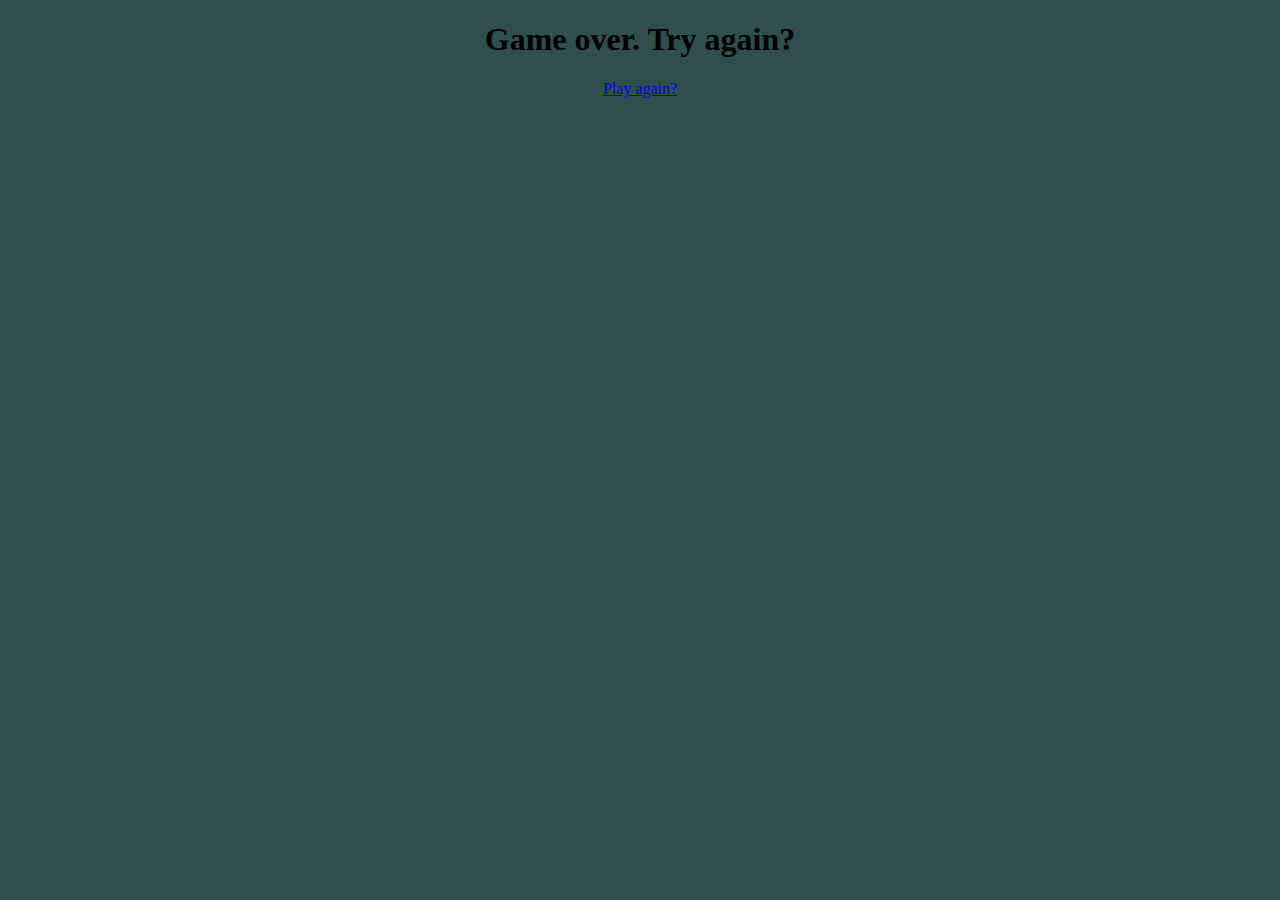
==== gameover.html @ 978b3903 "Implement timer to start after first object falls" ====
<!DOCTYPE html>
<html lang="en">

<head>
    <meta charset="UTF-8">
    <meta name="viewport" content="width=device-width, initial-scale=1.0">
    <title>Game Over</title>

    <link rel="stylesheet" href="./css/main.css">
</head>

<body id="gameover">
    <h1> Game over. Try again?</h1>
    <a href="./index.html"> Play again?</a>

</body>
<script src="./js/main.js"></script>
</html>
---- css/main.css ----
body {
    margin: 0;
    padding: 0;
}

#playarea {
    width: 100%;
    height: 750px;
    background-color: thistle;
    text-align: center;
    position: relative;
    border: 2px, solid black;
    overflow: hidden;
}

#player {
    background-color: coral;
    position: absolute;
}

#point {
    position: absolute;
    font-size: 24px;
    font-weight: bold;
    top: 40px;
    left: 10px;
}

.crystal, .stone {
    position: absolute;
}

#gameover{
    text-align: center;
    background-color: darkslategrey;
}

#time{
    text-align:right;
    font-size: 24px;
    font-weight: bold;
    color: darkblue;
}
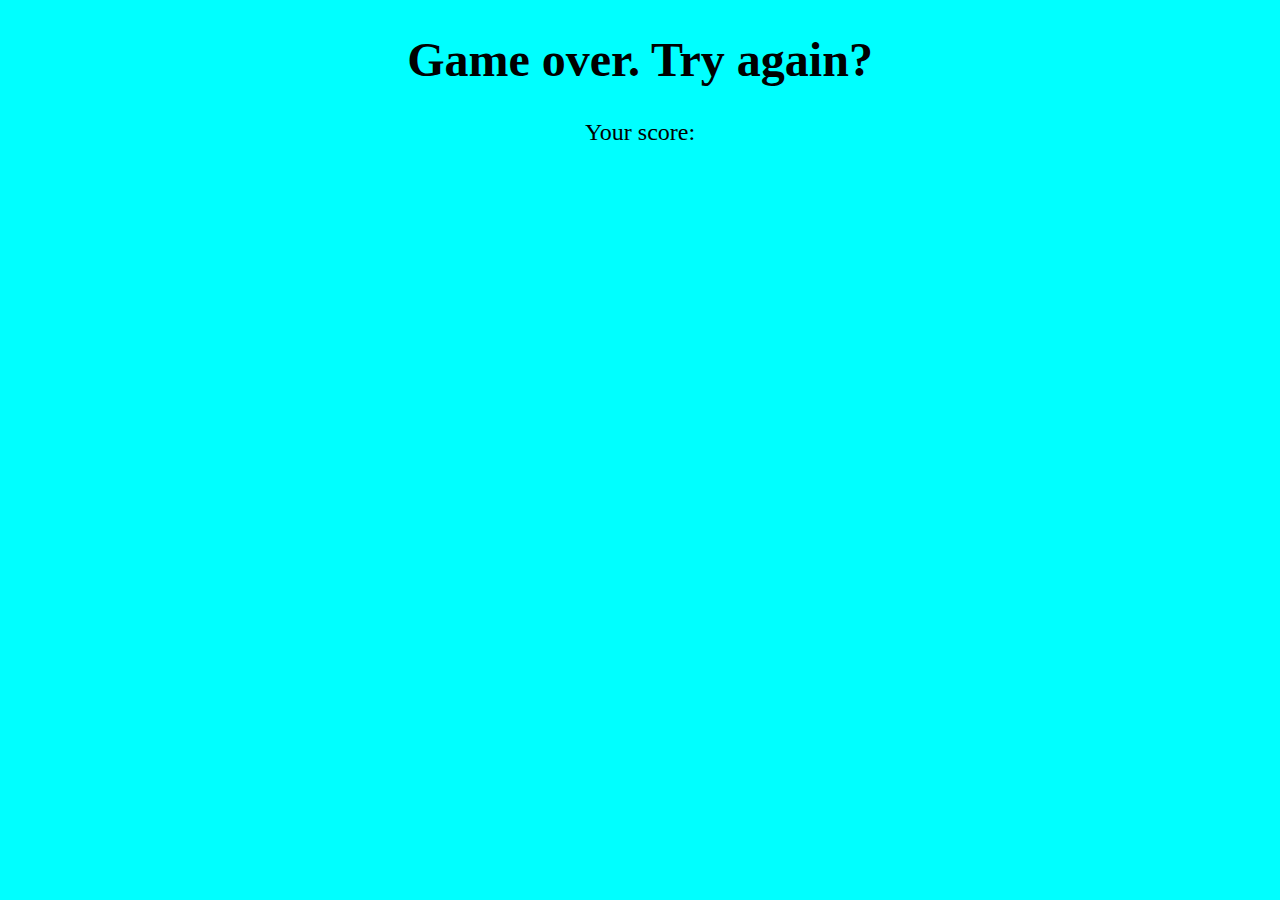
==== commit 8adabb7b: "Create gameover function and redirect to start page" ====
--- a/gameover.html
+++ b/gameover.html
@@ -11,8 +11,12 @@
 
 <body id="gameover">
     <h1> Game over. Try again?</h1>
-    <a href="./index.html"> Play again?</a>
-
+   <div id="score"> Your score:</div>
+<script>        
+ setTimeout(function(){
+        location.href = "startpage.html";
+      },8000);
+</script>
 </body>
 <script src="./js/main.js"></script>
 </html>--- a/css/main.css
+++ b/css/main.css
@@ -1,44 +1,58 @@
 body {
     margin: 0;
     padding: 0;
+    place-items: center;
+    
+    
 }
 
 #playarea {
-    width: 100%;
-    height: 750px;
-    background-color: thistle;
+    width: 1300px;
+    height: 700px;
+   background-image: url(../images/background_img1.png);
+   object-fit:contain;
     text-align: center;
     position: relative;
     border: 2px, solid black;
+    border-radius: 10px;
     overflow: hidden;
 }
 
 #player {
-    background-color: coral;
+    
+    background-image: url(../images/player1.png);
+   object-fit: fill;
     position: absolute;
+   
 }
 
 #point {
+   
     position: absolute;
     font-size: 24px;
     font-weight: bold;
     top: 40px;
     left: 10px;
+    color: lavenderblush;
 }
 
-.crystal, .stone {
+.crystal, .stone, .Yellowstone, .Greenstone {
+    
     position: absolute;
+    
 }
 
 #gameover{
     text-align: center;
-    background-color: darkslategrey;
+    font-size: 24px;
+    background-color:cyan;
 }
 
 #time{
     text-align:right;
     font-size: 24px;
+    top:40px;
     font-weight: bold;
-    color: darkblue;
+    color: rgb(207, 218, 219);
 }
 
